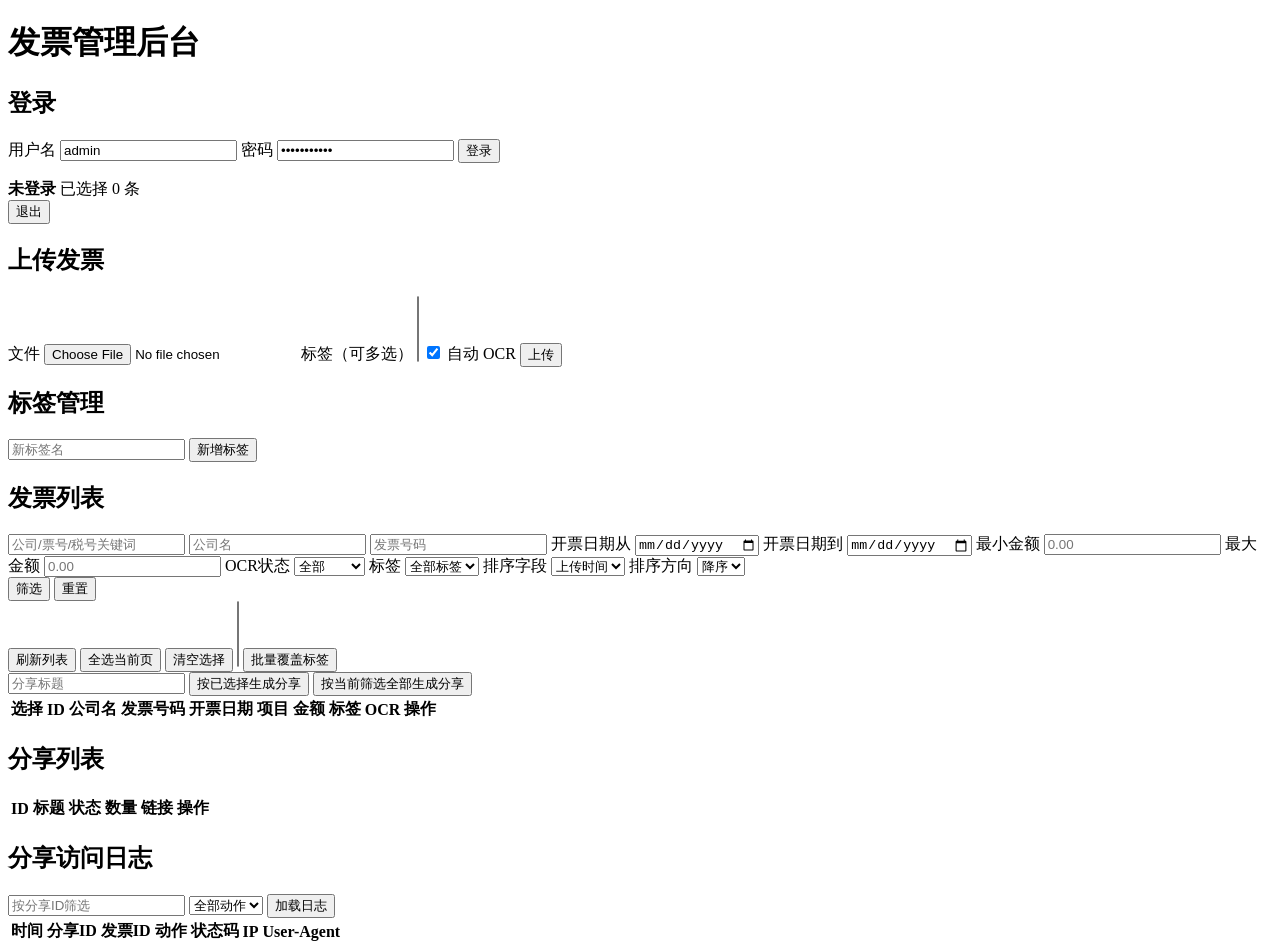
==== frontend/index.html @ 58549b5c "feat: initial invoice management MVP" ====
<!doctype html>
<html lang="zh-CN">
<head>
  <meta charset="UTF-8" />
  <meta name="viewport" content="width=device-width, initial-scale=1.0" />
  <title>发票管理后台</title>
  <link rel="stylesheet" href="/styles.css" />
</head>
<body>
  <main class="container">
    <h1>发票管理后台</h1>

    <section id="login-section" class="card">
      <h2>登录</h2>
      <form id="login-form" class="grid-2">
        <label>
          用户名
          <input id="username" type="text" required value="admin" />
        </label>
        <label>
          密码
          <input id="password" type="password" required value="admin123456" />
        </label>
        <button type="submit">登录</button>
      </form>
      <p id="login-msg" class="hint"></p>
    </section>

    <section id="app-section" class="hidden">
      <div class="card toolbar">
        <div>
          <strong id="me-label">未登录</strong>
          <span class="hint inline" id="selected-count">已选择 0 条</span>
        </div>
        <button id="logout-btn" class="danger">退出</button>
      </div>

      <div class="card">
        <h2>上传发票</h2>
        <form id="upload-form" class="grid-3">
          <label>
            文件
            <input id="file" type="file" accept=".jpg,.jpeg,.png,.pdf" required />
          </label>
          <label>
            标签（可多选）
            <select id="upload-tag-ids" multiple></select>
          </label>
          <label class="checkbox-line">
            <input id="auto-ocr" type="checkbox" checked />
            自动 OCR
          </label>
          <button type="submit">上传</button>
        </form>
        <p id="upload-msg" class="hint"></p>
      </div>

      <div class="card">
        <h2>标签管理</h2>
        <form id="tag-form" class="inline-form">
          <input id="new-tag-name" type="text" placeholder="新标签名" required />
          <button type="submit">新增标签</button>
        </form>
        <div id="tag-list" class="tag-list"></div>
      </div>

      <div class="card">
        <h2>发票列表</h2>
        <form id="filter-form" class="grid-3">
          <input id="filter-q" type="text" placeholder="公司/票号/税号关键词" />
          <input id="filter-company" type="text" placeholder="公司名" />
          <input id="filter-number" type="text" placeholder="发票号码" />
          <label>
            开票日期从
            <input id="filter-date-from" type="date" />
          </label>
          <label>
            开票日期到
            <input id="filter-date-to" type="date" />
          </label>
          <label>
            最小金额
            <input id="filter-amount-min" type="number" min="0" step="0.01" placeholder="0.00" />
          </label>
          <label>
            最大金额
            <input id="filter-amount-max" type="number" min="0" step="0.01" placeholder="0.00" />
          </label>
          <label>
            OCR状态
            <select id="filter-ocr-status">
              <option value="">全部</option>
              <option value="success">success</option>
              <option value="pending">pending</option>
              <option value="failed">failed</option>
            </select>
          </label>
          <label>
            标签
            <select id="filter-tag-id">
              <option value="">全部标签</option>
            </select>
          </label>
          <label>
            排序字段
            <select id="filter-sort-by">
              <option value="created_at">上传时间</option>
              <option value="issue_date">开票日期</option>
              <option value="total_amount">金额</option>
            </select>
          </label>
          <label>
            排序方向
            <select id="filter-sort-order">
              <option value="desc">降序</option>
              <option value="asc">升序</option>
            </select>
          </label>
          <div class="inline-form align-end">
            <button type="submit">筛选</button>
            <button id="reset-filter" type="button">重置</button>
          </div>
        </form>

        <div class="inline-form top-gap">
          <button id="reload-btn" type="button">刷新列表</button>
          <button id="select-all-btn" type="button">全选当前页</button>
          <button id="clear-select-btn" type="button">清空选择</button>
          <select id="batch-tag-ids" multiple></select>
          <button id="batch-set-tags-btn" type="button">批量覆盖标签</button>
        </div>

        <div class="inline-form top-gap">
          <input id="share-title" type="text" placeholder="分享标题" />
          <button id="create-share-btn" type="button">按已选择生成分享</button>
          <button id="create-share-from-filter-btn" type="button">按当前筛选全部生成分享</button>
        </div>

        <div class="table-wrap top-gap">
          <table>
            <thead>
              <tr>
                <th>选择</th>
                <th>ID</th>
                <th>公司名</th>
                <th>发票号码</th>
                <th>开票日期</th>
                <th>项目</th>
                <th>金额</th>
                <th>标签</th>
                <th>OCR</th>
                <th>操作</th>
              </tr>
            </thead>
            <tbody id="invoice-tbody"></tbody>
          </table>
        </div>
        <p id="invoice-msg" class="hint"></p>
      </div>

      <div class="card">
        <h2>分享列表</h2>
        <div class="table-wrap">
          <table>
            <thead>
              <tr>
                <th>ID</th>
                <th>标题</th>
                <th>状态</th>
                <th>数量</th>
                <th>链接</th>
                <th>操作</th>
              </tr>
            </thead>
            <tbody id="share-tbody"></tbody>
          </table>
        </div>
      </div>

      <div class="card">
        <h2>分享访问日志</h2>
        <div class="inline-form">
          <input id="log-share-id" type="number" min="1" placeholder="按分享ID筛选" />
          <select id="log-action">
            <option value="">全部动作</option>
            <option value="view">view</option>
            <option value="file">file</option>
            <option value="zip">zip</option>
          </select>
          <button id="load-logs-btn" type="button">加载日志</button>
        </div>

        <div class="table-wrap top-gap">
          <table>
            <thead>
              <tr>
                <th>时间</th>
                <th>分享ID</th>
                <th>发票ID</th>
                <th>动作</th>
                <th>状态码</th>
                <th>IP</th>
                <th>User-Agent</th>
              </tr>
            </thead>
            <tbody id="log-tbody"></tbody>
          </table>
        </div>
      </div>
    </section>
  </main>

  <script src="/app.js"></script>
</body>
</html>
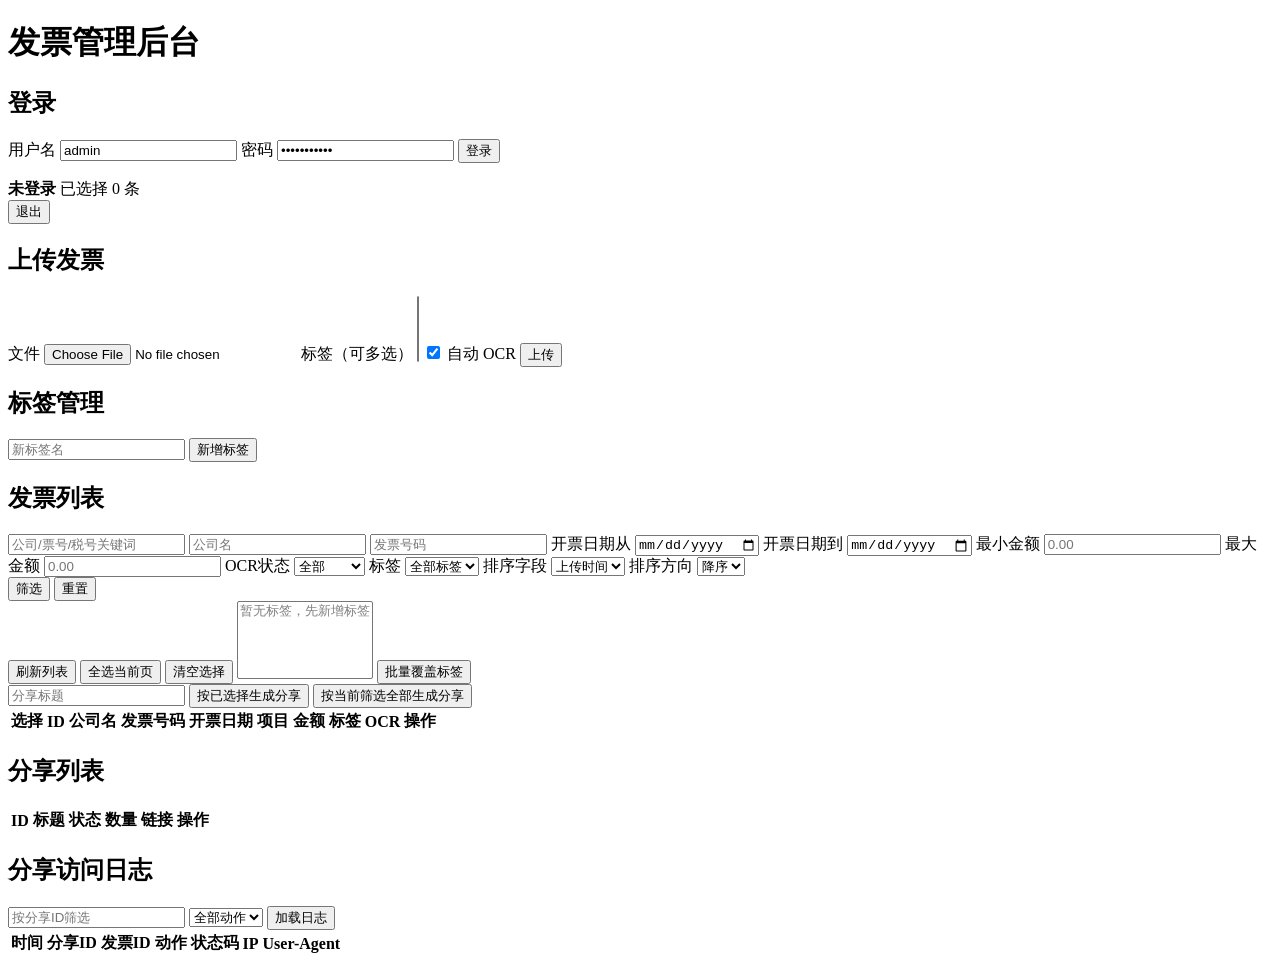
==== commit 1f993849: "fix: pin numpy/opencv for paddleocr runtime compatibility" ====
--- a/frontend/index.html
+++ b/frontend/index.html
@@ -126,7 +126,9 @@
           <button id="reload-btn" type="button">刷新列表</button>
           <button id="select-all-btn" type="button">全选当前页</button>
           <button id="clear-select-btn" type="button">清空选择</button>
-          <select id="batch-tag-ids" multiple></select>
+          <select id="batch-tag-ids" multiple>
+            <option value="" disabled>暂无标签，先新增标签</option>
+          </select>
           <button id="batch-set-tags-btn" type="button">批量覆盖标签</button>
         </div>
 
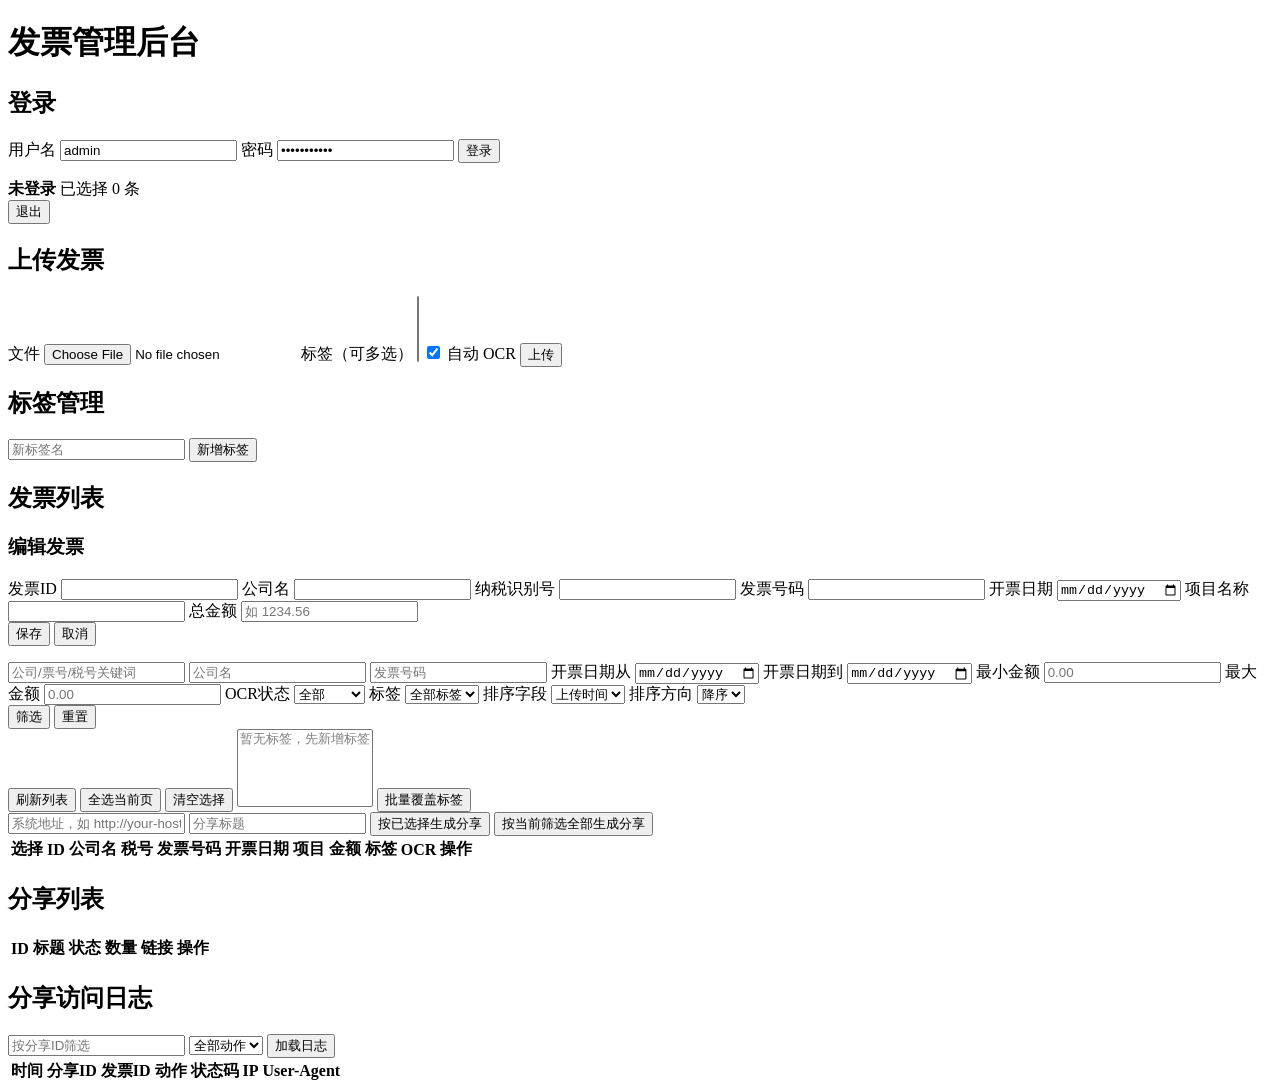
==== commit 9137e399: "feat: improve OCR extraction, share UX, and live-code compose startup" ====
--- a/frontend/index.html
+++ b/frontend/index.html
@@ -66,6 +66,45 @@
 
       <div class="card">
         <h2>发票列表</h2>
+        <div id="edit-panel" class="edit-panel hidden">
+          <h3>编辑发票</h3>
+          <form id="edit-form" class="grid-3">
+            <label>
+              发票ID
+              <input id="edit-id" type="text" readonly />
+            </label>
+            <label>
+              公司名
+              <input id="edit-company-name" type="text" maxlength="255" />
+            </label>
+            <label>
+              纳税识别号
+              <input id="edit-tax-id" type="text" maxlength="64" />
+            </label>
+            <label>
+              发票号码
+              <input id="edit-invoice-number" type="text" maxlength="64" />
+            </label>
+            <label>
+              开票日期
+              <input id="edit-issue-date" type="date" />
+            </label>
+            <label>
+              项目名称
+              <input id="edit-item-name" type="text" maxlength="255" />
+            </label>
+            <label>
+              总金额
+              <input id="edit-total-amount" type="text" placeholder="如 1234.56" />
+            </label>
+            <div class="inline-form align-end">
+              <button id="edit-save-btn" type="submit">保存</button>
+              <button id="edit-cancel-btn" type="button" class="danger">取消</button>
+            </div>
+          </form>
+          <p id="edit-msg" class="hint"></p>
+        </div>
+
         <form id="filter-form" class="grid-3">
           <input id="filter-q" type="text" placeholder="公司/票号/税号关键词" />
           <input id="filter-company" type="text" placeholder="公司名" />
@@ -133,6 +172,7 @@
         </div>
 
         <div class="inline-form top-gap">
+          <input id="system-base-url" type="text" placeholder="系统地址，如 http://your-host:8080" />
           <input id="share-title" type="text" placeholder="分享标题" />
           <button id="create-share-btn" type="button">按已选择生成分享</button>
           <button id="create-share-from-filter-btn" type="button">按当前筛选全部生成分享</button>
@@ -145,6 +185,7 @@
                 <th>选择</th>
                 <th>ID</th>
                 <th>公司名</th>
+                <th>税号</th>
                 <th>发票号码</th>
                 <th>开票日期</th>
                 <th>项目</th>
